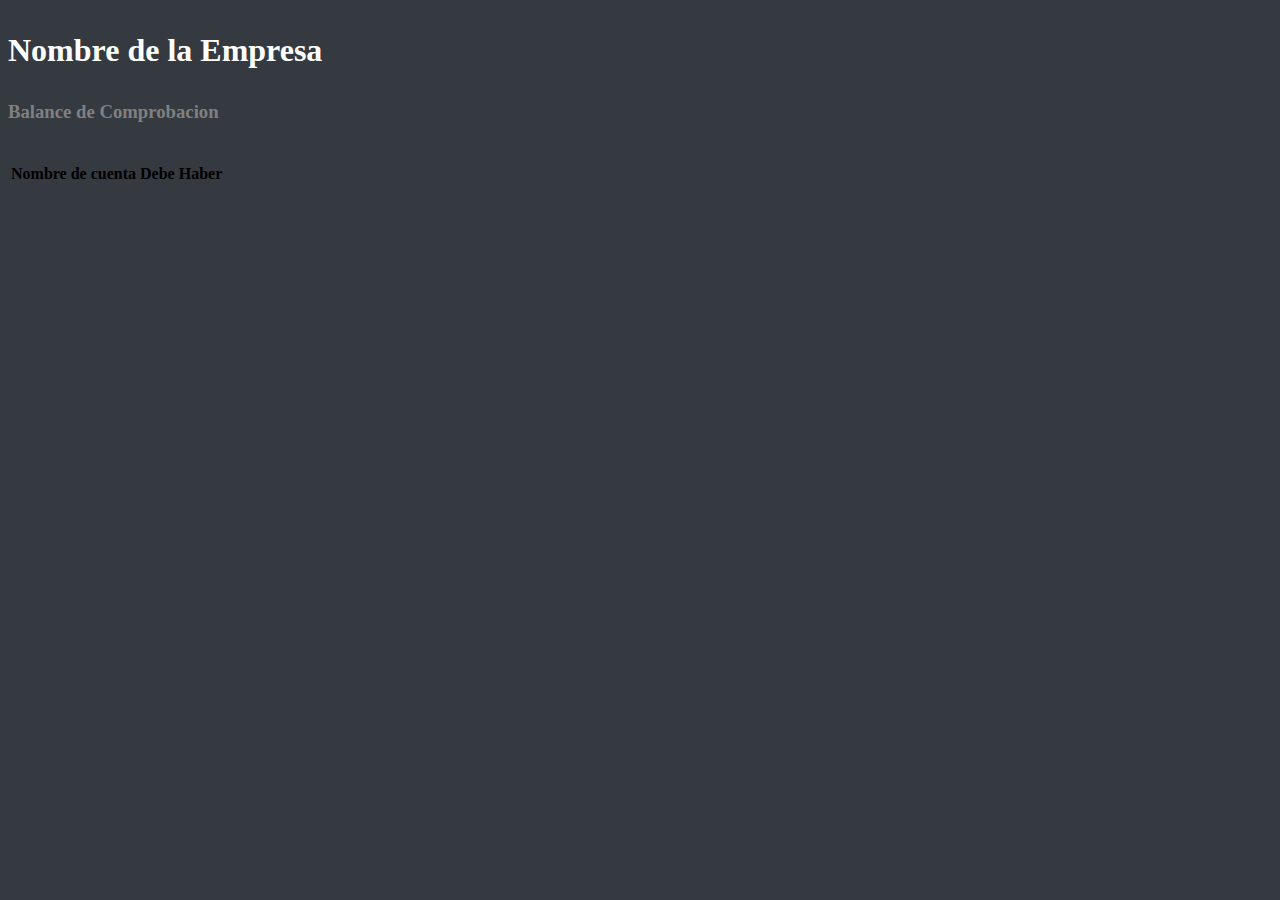
==== index.html @ c0995c9d "Funcionalidad de movimientos" ====
<!DOCTYPE HTML PUBLIC "-//W3C//DTD HTML 4.0 Transitional//ES">
<html>

<head>
    <!-- ENCABEZADO DE LA PAGINA WEB -->
    <TITLE> Contabilidad🧮 </TITLE>
    <META HTTP-EQUIV="Content-type" CONTENT="text/html; charset=ISO-8859-1">
    <META HTTP-EQUIV="Expires" CONTENT="0">
    <META NAME="author" CONTENT="oscar rene vasquez avalos">
    <META NAME="keywords" CONTENT="Sistemas Contables">
    <META NAME="description" CONTENT="Catalogo de cuentas">

    <!-- Estilos -->
    <link href="https://fonts.googleapis.com/css?family=Open+Sans:400,400i,700&display=swap&subset=latin-ext"
        rel="stylesheet">
    <link rel="stylesheet" href="bootstrap.min.css">
    <link rel="stylesheet" href="tablas.css">

</head>

<body TEXT="#000000" LINK="##000800" VLINK="#ff2a00" ALINK="#33CC00" style="background-color:#343a40;">
    <!-- todo: ENCABEZADO DE LA PAGINA WEB -->
    <header class="header" style="margin: 2rem 0 2rem 0;">
        <div class="container">
            <div class="col-lg-12">
                <div class="text-container text-center">
                    <h1 style="color: white;">Nombre de la Empresa</h1>
                </div>
            </div>
    </header>

    <!-- todo: Catalogo de cuentas -->
    <div class="container-fluid" style="display: none;">
        <div class="row justify-content-md-center ">
            <!--Formulario de catalogo de cuentas-->
            <div class="col-sm-12 col-md-8">
                <div class="card outline-black">
                    <div class="card-header">
                        <h3 class="text-center" style="color: gray">Catalogo de cuentas</h3>
                    </div>
                    <div class="card-body ">
                        <div class="row">
                            <div class="col-6">
                                <div class="form-group">
                                    <h6 class="text-center">Cuenta</h6>
                                </div>
                            </div>
                            <div class="col-6">
                                <div class="form-group">
                                    <h6 class="text-center">Catalogo de cuentas</h6>
                                </div>
                            </div>
                        </div>
                        <form>
                            <div class="row">
                                <div class="col-md-6">
                                    <div class="form-group"><br>
                                        <label for="codigo">C&oacute;digo: </label>
                                        <input type="number" class="form-control" id="inputCodigoCuenta" name="codigo"
                                            min="1" max="999">
                                    </div>
                                    <div class="form-group">
                                        <label for="nombre">Nombre: </label>
                                        <input class="form-control" id="inputNombreCuenta" rows="5" name="nombre">
                                    </div>
                                </div>
                                <div class="col-md-6">
                                    <!--INICIO TABLA BOOTSTRAP-->
                                    <table class="table scroll table-hover" style="">
                                        <thead class="thead-dark">
                                            <tr>
                                                <th>C&oacute;digo</th>
                                                <th>Nombre</th>
                                            </tr>
                                        </thead>
                                        <tbody id="tablaCuentas">
                                        </tbody>
                                    </table>
                                    <br>
                                    <!--FIN TABLA BOOTSTRAP-->
                                </div>
                            </div>
                            <div class="card-footer ">
                                <input type="submit" class="btn btn-dark float-left" value="Agregar"
                                    id="btnAgregarCuenta" onclick="return false">
                                <a type="button" class="btn btn-lg float-left disabled" aria-disabled="true"></a>
                                <button href="#" type="button" class="btn btn-dark float-left"
                                    style="display: none;">Eliminar</button>
                            </div>
                        </form>
                    </div>
                </div>
            </div>
        </div>
    </div>
    <!-- FIN Catalogo de cuentas -->

    <!-- todo: Libro Diario -->
    <div class="container-fluid " style="display: none;">
        <div class="row justify-content-md-center ">
            <!--Formulario de catalogo de cuentas-->
            <div class="col-sm-12 col-md-10">
                <div class="card outline-black">
                    <div class="card-header">
                        <h3 class="text-center" style="color: gray;">Libro Diario</h3>
                    </div>

                    <div class="card-body ">
                        <div class="row">
                            <div class="col-md-6">
                                <div class="form-group">
                                    <label for="nombre">Fecha: </label>
                                    <div class="form-group row">
                                        <div class="col-sm-10">
                                            <section class="container">
                                                <form>
                                                    <div class="row form-group">
                                                        <div class="col-sm-12">
                                                            <div class="input-group date" id="datepicker">
                                                                <input type="date" class="form-control" id="dateMovimiento">
                                                                <span class="input-group-append">
                                                                    <span class="input-group-text bg-white">
                                                                        <i class="fa fa-calendar"></i>
                                                                    </span>
                                                                </span>
                                                            </div>
                                                        </div>
                                                    </div>
                                                </form>
                                            </section>
                                        </div>
                                    </div>
                                </div>
                            </div>
                        </div>
                    </div>
                    <div class="row">
                        <div class="col-6">
                            <div class="form-group">
                                <h5 class="text-center">Cuenta</h5>
                            </div>
                        </div>
                    </div>
                    <div class="card-body ">
                        <form>
                            <div class="row">
                                <div class="col">
                                    <div class="form-group row">
                                        <label class="col-sm-4 col-form-label">Cuenta:</label>
                                        <div class="col-sm-8">
                                            <select type="cod" class="form-control" id="selectCuenta" placeholder="">
                                                <option disabled selected value> Selecciona una cuenta</option>
                                            </select>
                                        </div>
                                    </div>
                                    <div class="form-group row">
                                        <label class="col-sm-4 col-form-label">Numero de movimiento:</label>
                                        <div class="col-sm-8">
                                            <input type="number" class="form-control" id="inputNumMov" placeholder="">
                                        </div>
                                    </div>
                                    <div class="form-group row">
                                        <label class="col-sm-4 col-form-label">Monto:</label>
                                        <div class="col-sm-8">
                                            <input type="number" class="form-control" id="inputMontoMov" placeholder="">
                                        </div>
                                    </div>
                                    <div class="form-group row">
                                        <label class="col-sm-4 col-form-label">Concepto:</label>
                                        <div class="col-sm-8">
                                            <input type="concepto" class="form-control" id="conteptoMovimiento" placeholder="">
                                        </div>
                                    </div>
                                    <div class="form-group row">
                                        <div class="col-sm-9"> <label class="col-sm-4 col-form-label"></label>
                                            <div class="form-check form-check-inline">
                                                <input class="form-check-input" type="radio" name="inlineRadioOptions"
                                                    id="checkAbonarMov" value="option1">
                                                <label class="form-check-label" for="checkAbonarMov">Abonar</label>
                                            </div>
                                            <div class="form-check form-check-inline">
                                                <input class="form-check-input" type="radio" name="inlineRadioOptions"
                                                    id="checkCargarMov" value="option2">
                                                <label class="form-check-label" for="checkCargarMov">Cargar</label>
                                            </div>
                                            <div class="form-check form-check-inline">
                                                <input class="form-check-input" type="checkbox" id="inlineCheckbox1"
                                                    value="option1">
                                                <label class="form-check-label" for="inlineCheckbox1">IVA</label>
                                            </div>
                                        </div>
                                    </div>
                                    <div class="form-group row">
                                        <div class="col-sm-9"> <label class="col-sm-6 col-form-label"></label>
                                            <a href="#" type="button" class="btn btn-dark " id="btnRegistrarMov">Registrar</a>
                                        </div>
                                    </div>
                                </div>
                                <div class="col-md-6">
                                    <br>
                                    <!--FIN TABLA BOOTSTRAP-->
                                </div>
                            </div>
                            <!--INICIO TABLA BOOTSTRAP-->
                            <div class="col-sm-12 col-md-15 ">
                                <br />
                                <div class="card ">
                                    <div class="card-body-outline-dark">
                                        <table class="table ">
                                            <thead class="thead-dark">
                                                <tr>
                                                    <th scope="col">Movimiento</th>
                                                    <th scope="col">Nombre de cuenta</th>
                                                    <th scope="col">Debe</th>
                                                    <th scope="col">Haber</th>
                                                    <th scope="col">Concepto</th>
                                                </tr>
                                            </thead>
                                            <tbody id="tablaMovimientos">
                                            </tbody>
                                        </table>
                                    </div>
                                </div>
                            </div>
                            <!--FIN TABLA BOOTSTRAP-->
                        </form>
                    </div>
                </div>
            </div>
        </div>
    </div>
    <!-- FIN Libro Diario -->

    <!-- todo: Balance de comprobacion -->
    <div class="container-fluid " style="display: block;">
        <div class="row justify-content-md-center ">
            <!--Formulario de catalogo de cuentas-->
            <div class="col-sm-12 col-md-10">
                <div class="card outline-black">
                    <div class="card-header">
                        <h3 class="text-center" style="color: gray;">Balance de Comprobacion</h3>
                    </div>
                    <div class="card-body ">
                        <form>
                            <!--INICIO TABLA BOOTSTRAP-->
                            <div class="col-sm-12 col-md-15 ">
                                <br />
                                <div class="card ">
                                    <div class="card-body-outline-dark">
                                        <table class="table ">
                                            <thead class="thead-dark">
                                                <tr>
                                                    <th scope="col">Nombre de cuenta</th>
                                                    <th scope="col">Debe</th>
                                                    <th scope="col">Haber</th>
                                                </tr>
                                            </thead>
                                            <tbody id="balanceDeComprobacion">
                                            </tbody>
                                        </table>
                                    </div>
                                </div>
                            </div>
                            <!--FIN TABLA BOOTSTRAP-->
                        </form>
                    </div>
                </div>
            </div>
        </div>
    </div>
    <!-- FIN Balance de comprobacion -->

    <br>
    <!-- Scripts -->
    <script src="./js/index.js"></script>
</body>

</html>
---- tablas.css ----
table.scroll {
    width: 100%;
    border-spacing: 0;
    /* border: 2px solid black; */
}

table.scroll tbody,
table.scroll thead tr { display: block; }

table.scroll tbody {
    height: 200px;
    overflow-y: auto;
    overflow-x: hidden;
}

table.scroll thead th {
    width: 140px;
    /* border-right:  black; */
}

table.scroll thead th:last-child {
    width: 100%; /* 140px + 16px scrollbar width */
}

tr:hover {
    /* background-color: rgb(201, 232, 248); */
    cursor: pointer;
}

thead tr th { 
    height: 25px;
    line-height: 10px;
    /*text-align: left;*/
}

/* tbody { border-top: 2px solid black; } */

tbody td:last-child, thead th:last-child {
    border-right: none !important;
}
/* .outline-black { outline: 1px solid black; } */
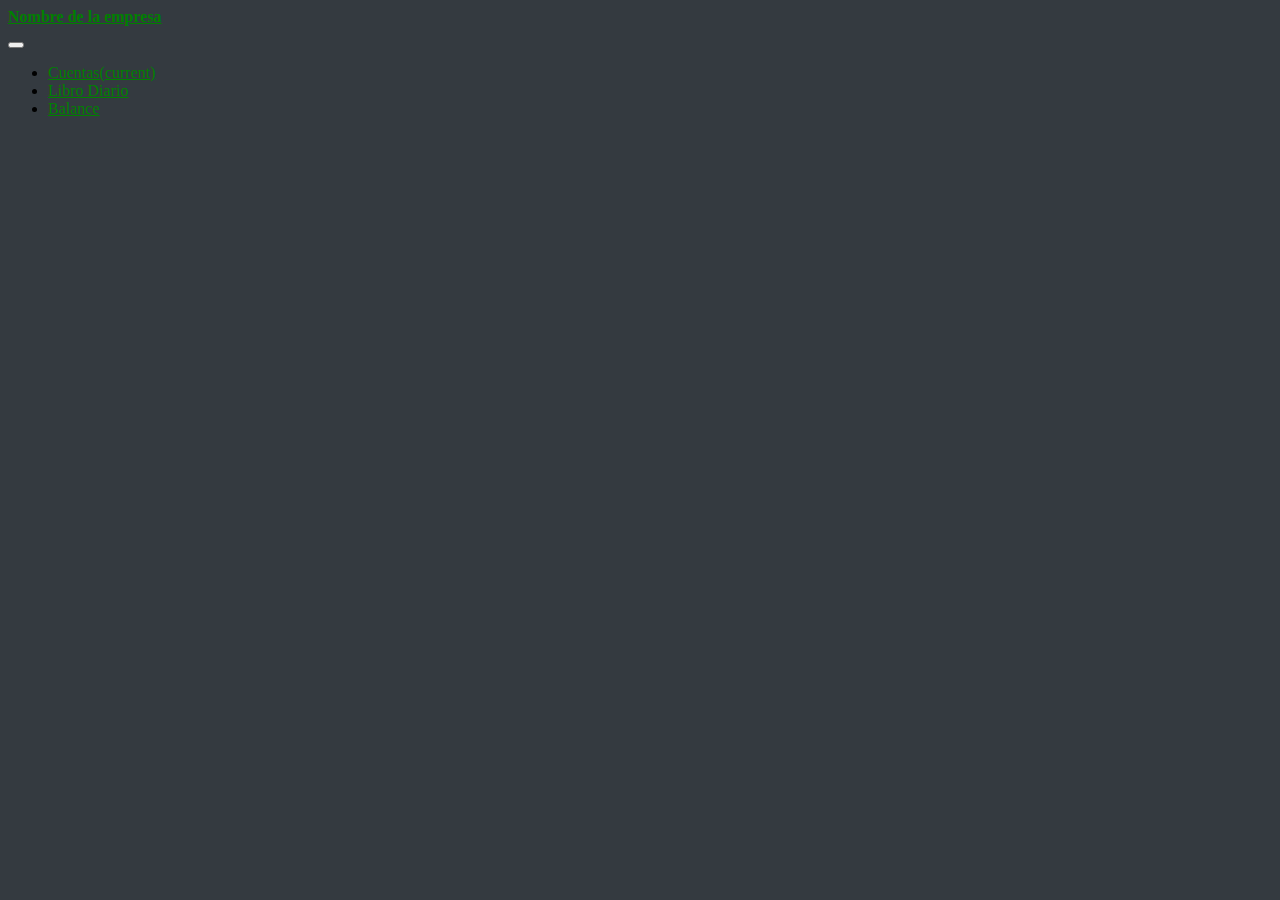
==== commit 3aa2d55e: "Update index.html" ====
--- a/index.html
+++ b/index.html
@@ -20,17 +20,30 @@
 
 <body TEXT="#000000" LINK="##000800" VLINK="#ff2a00" ALINK="#33CC00" style="background-color:#343a40;">
     <!-- todo: ENCABEZADO DE LA PAGINA WEB -->
-    <header class="header" style="margin: 2rem 0 2rem 0;">
-        <div class="container">
-            <div class="col-lg-12">
-                <div class="text-container text-center">
-                    <h1 style="color: white;">Nombre de la Empresa</h1>
-                </div>
-            </div>
-    </header>
-
+    <nav class="navbar navbar-expand-lg navbar-dark bg-dark">
+        <a class="navbar-brand" href="#"><p><strong>Nombre de la empresa</strong></p></a>
+        <button class="navbar-toggler" type="button" data-toggle="collapse" data-target="#navbarSupportedContent"
+            aria-controls="navbarSupportedContent" aria-expanded="false" aria-label="Toggle navigation">
+            <span class="navbar-toggler-icon"></span>
+        </button>
+    
+        <div class="collapse navbar-collapse" id="navbarSupportedContent">
+            <ul class="navbar-nav mr-auto">
+                <li class="nav-item">
+                    <a class="nav-link" href="#" id="btn-cuentas">Cuentas<span class="sr-only">(current)</span></a>
+                </li>
+                <li class="nav-item">
+                    <a class="nav-link" href="#" id="btn-diario">Libro Diario</a>
+                </li>
+                <li class="nav-item">
+                    <a class="nav-link" href="#" id="btn-balance">Balance</a>
+                </li>
+            </ul>
+        </div>
+    </nav>
+    <br>
     <!-- todo: Catalogo de cuentas -->
-    <div class="container-fluid" style="display: none;">
+    <div class="container-fluid" style="display: none;" id="section-cuentas">
         <div class="row justify-content-md-center ">
             <!--Formulario de catalogo de cuentas-->
             <div class="col-sm-12 col-md-8">
@@ -96,7 +109,7 @@
     <!-- FIN Catalogo de cuentas -->
 
     <!-- todo: Libro Diario -->
-    <div class="container-fluid " style="display: none;">
+    <div class="container-fluid" style="display: none;" id="section-diario">
         <div class="row justify-content-md-center ">
             <!--Formulario de catalogo de cuentas-->
             <div class="col-sm-12 col-md-10">
@@ -232,7 +245,7 @@
     <!-- FIN Libro Diario -->
 
     <!-- todo: Balance de comprobacion -->
-    <div class="container-fluid " style="display: block;">
+    <div class="container-fluid" style="display: none;" id="section-balance">
         <div class="row justify-content-md-center ">
             <!--Formulario de catalogo de cuentas-->
             <div class="col-sm-12 col-md-10">
@@ -272,6 +285,7 @@
 
     <br>
     <!-- Scripts -->
+    <script src="./js/style.js"></script>
     <script src="./js/index.js"></script>
 </body>
 
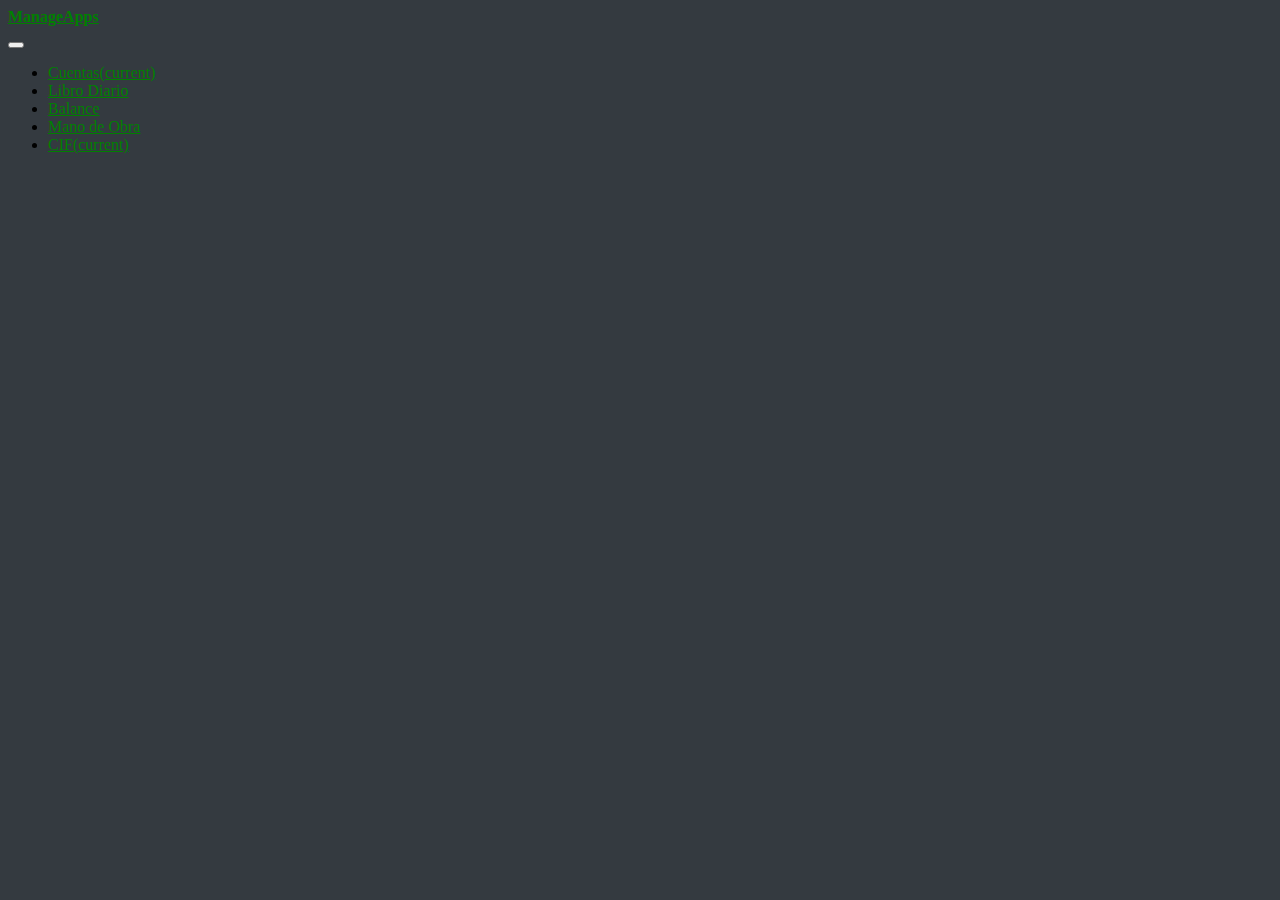
==== commit b407ec32: "Se agrego cif" ====
--- a/index.html
+++ b/index.html
@@ -21,7 +21,7 @@
 <body TEXT="#000000" LINK="##000800" VLINK="#ff2a00" ALINK="#33CC00" style="background-color:#343a40;">
     <!-- todo: ENCABEZADO DE LA PAGINA WEB -->
     <nav class="navbar navbar-expand-lg navbar-dark bg-dark">
-        <a class="navbar-brand" href="#"><p><strong>Nombre de la empresa</strong></p></a>
+        <a class="navbar-brand" href="#"><p><strong>ManageApps</strong></p></a>
         <button class="navbar-toggler" type="button" data-toggle="collapse" data-target="#navbarSupportedContent"
             aria-controls="navbarSupportedContent" aria-expanded="false" aria-label="Toggle navigation">
             <span class="navbar-toggler-icon"></span>
@@ -38,6 +38,12 @@
                 <li class="nav-item">
                     <a class="nav-link" href="#" id="btn-balance">Balance</a>
                 </li>
+                <li class="nav-item">
+                    <a class="nav-link" href="./mano_de_obra.html" id="btn-balance">Mano de Obra</a>
+                </li>
+                <li class="nav-item">
+                    <a class="nav-link" href="./cif.html" id="btn-cuentas">CIF<span class="sr-only">(current)</span></a>
+                </li>
             </ul>
         </div>
     </nav>
@@ -46,7 +52,7 @@
     <div class="container-fluid" style="display: none;" id="section-cuentas">
         <div class="row justify-content-md-center ">
             <!--Formulario de catalogo de cuentas-->
-            <div class="col-sm-12 col-md-8">
+            <div class="col-sm-12 col-md-10">
                 <div class="card outline-black">
                     <div class="card-header">
                         <h3 class="text-center" style="color: gray">Catalogo de cuentas</h3>
--- a/tablas.css
+++ b/tablas.css
@@ -8,7 +8,7 @@
 table.scroll thead tr { display: block; }
 
 table.scroll tbody {
-    height: 200px;
+    max-height: 55vh;
     overflow-y: auto;
     overflow-x: hidden;
 }
